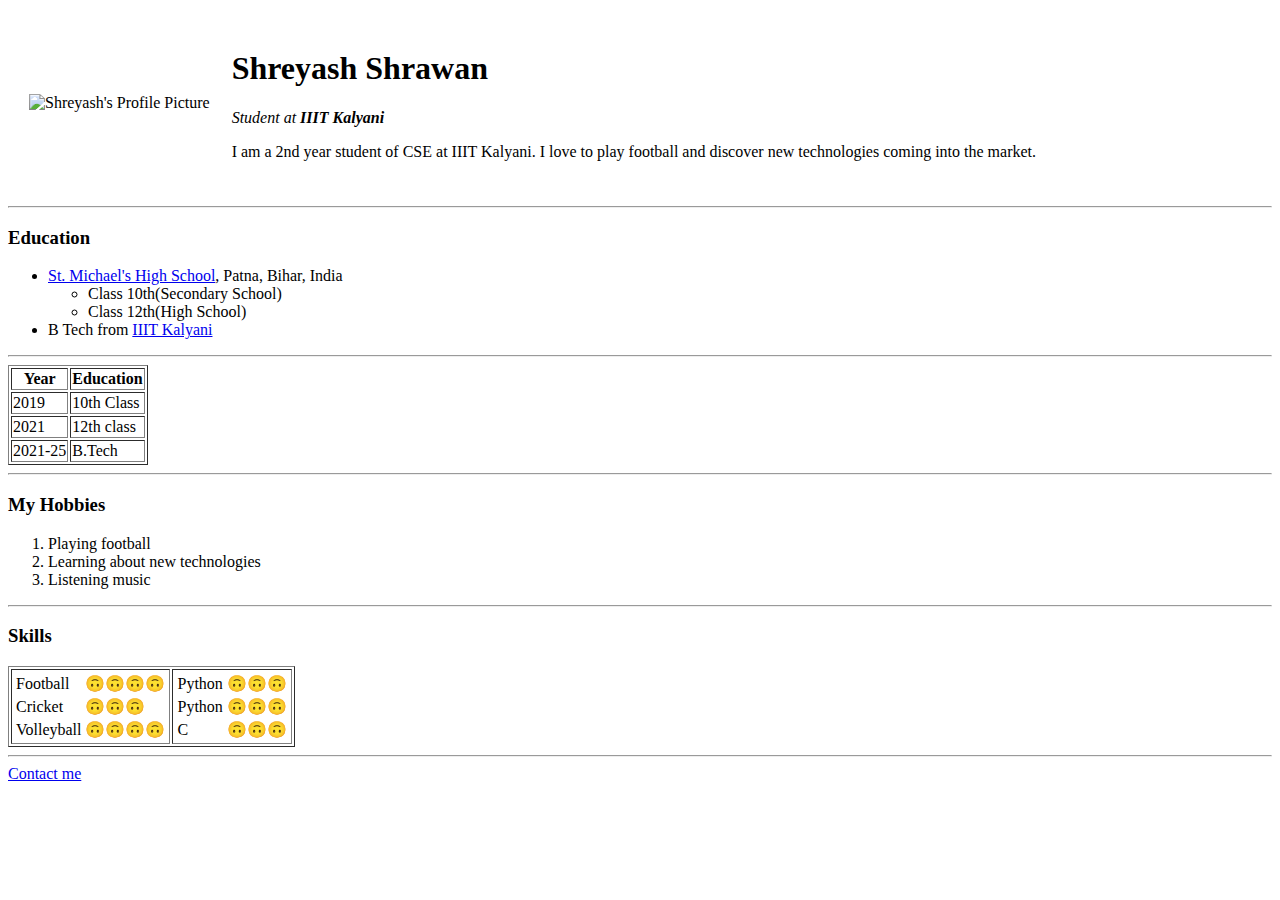
==== index.html @ abc19cf3 "Add files via upload" ====
<!DOCTYPE html>
<html lang="en">

<head>
    <meta charset="UTF-8">
    <meta http-equiv="X-UA-Compatible" content="IE=edge">
    <meta name="viewport" content="width=device-width, initial-scale=1.0">
    <title>Shreyash's Personal site</title>
</head>

<body>
    <table cellspacing = '20'>
        <tr>
            <td><img src="https://hosting.photobucket.com/images/i/LegendarySJ/self2.jpeg?width=320&height=240&fit=bounds"
                alt="Shreyash's Profile Picture">
            <!--<img src="self1.jpeg" alt="Shreyash's Profile Picture">--></td>
            <td><h1>Shreyash Shrawan</h1>
                <p><em> Student at <strong>IIIT Kalyani</strong></em></p>
                <p>I am a 2nd year student of CSE at IIIT Kalyani. I love to play football and discover new technologies coming into
                    the market.</p></td>
        </tr>
    </table>
    <hr>
    <h3>Education</h3>
    <ul>
        <li><a href="https://www.stmichaelspatna.edu.in/">St. Michael's High School</a>, Patna, Bihar, India</li>
        <ul>
            <li>Class 10th(Secondary School)</li>
            <li>Class 12th(High School)</li>
        </ul>
        <li>B Tech from <a href="http://iiitkalyani.ac.in/">IIIT Kalyani</a></li>
    </ul>
    <hr>
    <table border="1">
        <thead>
            <tr>
                <th>Year</th>
                <th>Education</th>
            </tr>
        </thead>
        <tbody>
            <tr>
                <td>2019</td>
                <td>10th Class</td>
            </tr>
            <tr>
                <td>2021</td>
                <td>12th class</td>
            </tr>
            <tr>
                <td>2021-25</td>
                <td>B.Tech</td>
            </tr>
        </tbody>
    </table>
    <hr>
    <h3>My Hobbies</h3>
    <ol>
        <li>Playing football</li>
        <li>Learning about new technologies</li>
        <li>Listening music</li>
    </ol>
    <hr>
    <h3>Skills</h3>
    <!--<table cellspacing = "5" border="1">
        <tr>
            <td>Football</td>
            <td>⭐️⭐️⭐️⭐️</td>
            <td>Python</td>
            <td>⭐️⭐️⭐️</td>
        </tr>
        <tr>
            <td>Cricket</td>
            <td>⭐️⭐️⭐️</td>
            <td>Web dev</td>
            <td>⭐️⭐️⭐️</td>
        </tr>
        <tr>
            <td>Volleyball</td>
            <td>⭐️⭐️⭐️⭐️</td>
            <td>C</td>
            <td>⭐️⭐️⭐️</td>
        </tr>
    </table>-->
    <!--<table cellspacing = "5" border="1">
        <tr>
            <td>Football <br>Cricket <br>Volleyball</td>
            <td>🙃🙃🙃🙃 <br>🙃🙃🙃 <br>🙃🙃🙃🙃</td>
            <td>Python <br>Web dev <br>C</td>
            <td>🙃🙃🙃 <br>🙃🙃🙃 <br>🙃🙃🙃</td>
        </tr>
    </table>-->
    <table spacing = "5" border = "1">
        <tr>
            <td>
                <table>
                    <tr>
                        <td>Football</td>
                        <td>🙃🙃🙃🙃</td> 
                    </tr>
                    <tr>
                        <td>Cricket</td>
                        <td>🙃🙃🙃</td>
                    </tr>
                    <tr>
                        <td>Volleyball</td>
                        <td>🙃🙃🙃🙃</td>
                    </tr>
                </table>
                
            </td>
            <td>
                <table>
                    <tr>
                        <td>Python</td>
                        <td>🙃🙃🙃</td>
                    </tr>
                    <tr>
                        <td>Python</td>
                        <td>🙃🙃🙃</td>
                    </tr>
                    <tr>
                        <td>C</td>
                        <td>🙃🙃🙃</td>
                    </tr>
                </table>
            </td>
        </tr>
    </table>
    <hr>
    <a href="Contact.html">Contact me</a>
</body>

</html>
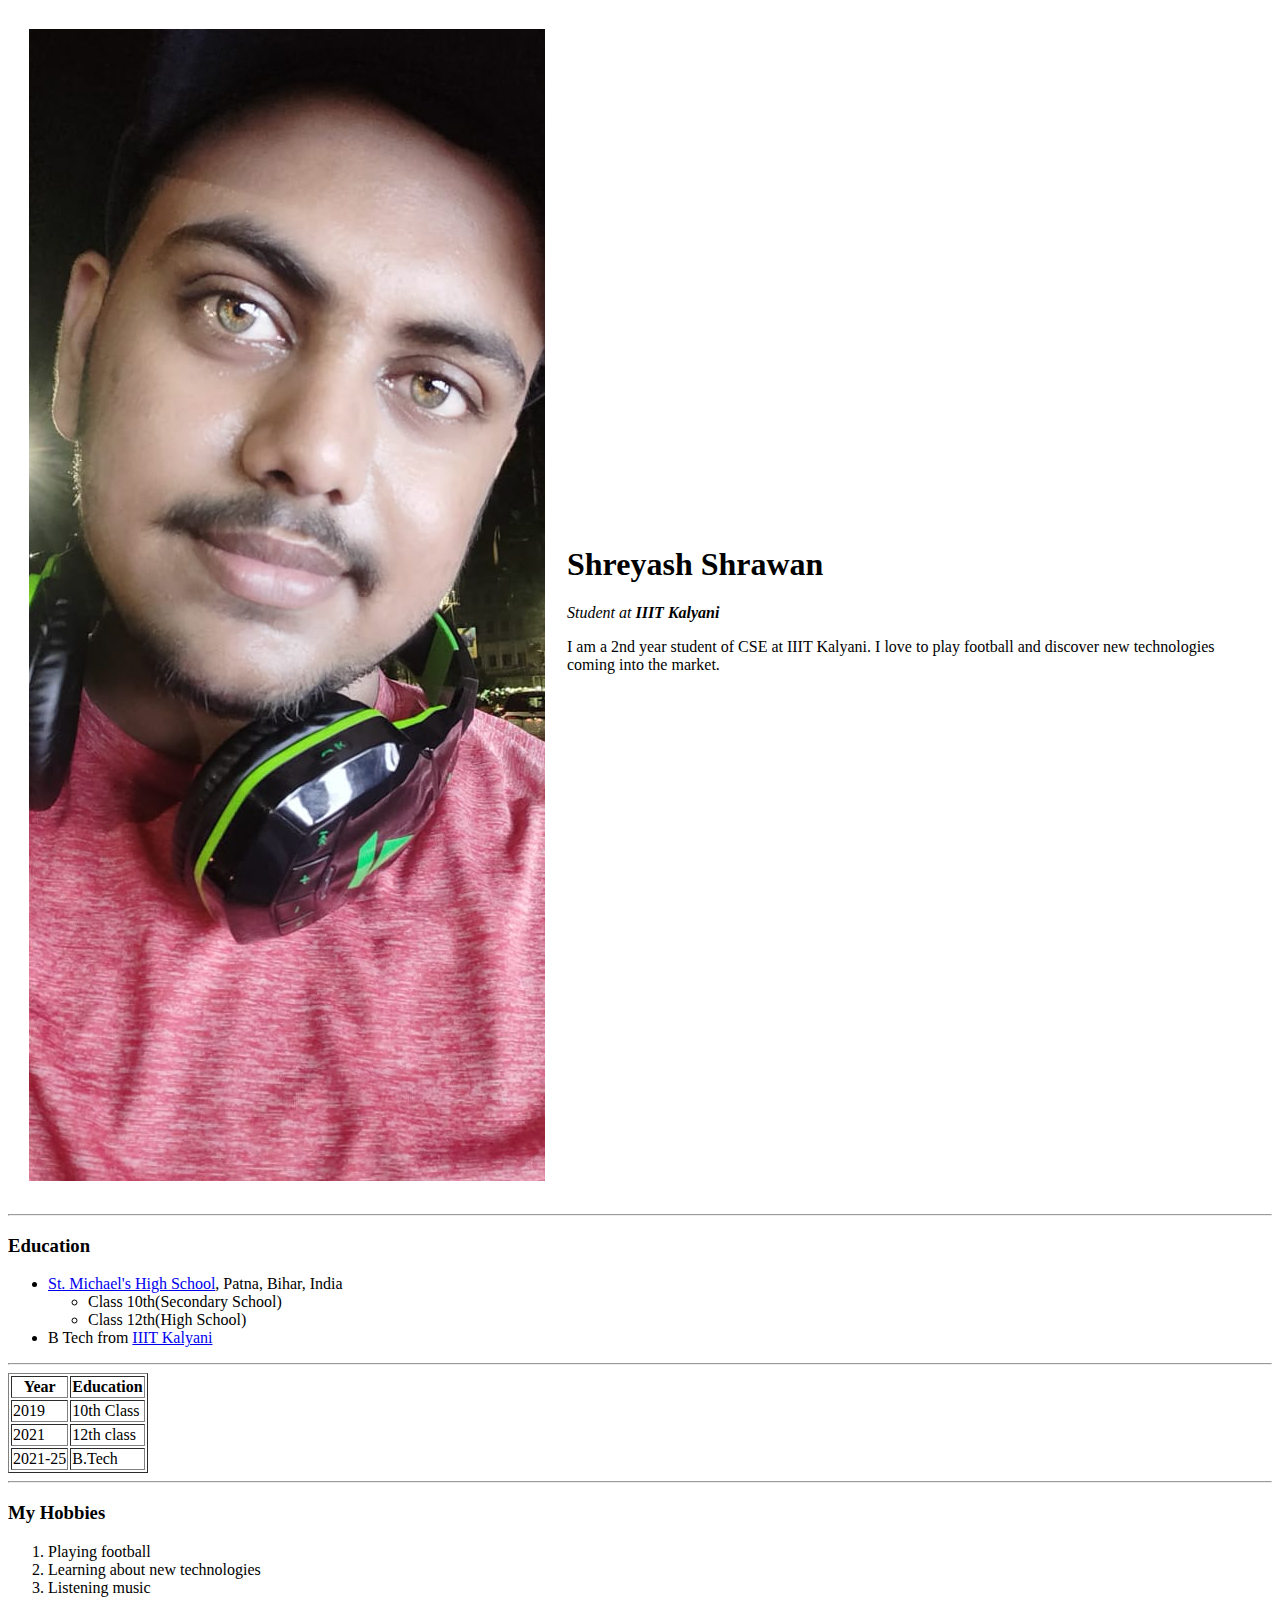
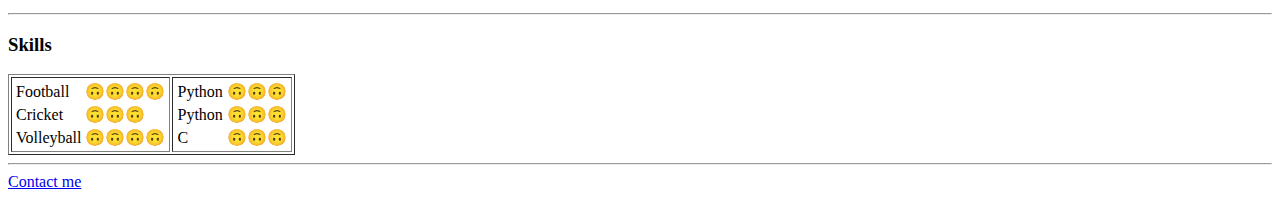
==== commit 37817983: "Update index.html" ====
--- a/index.html
+++ b/index.html
@@ -11,9 +11,9 @@
 <body>
     <table cellspacing = '20'>
         <tr>
-            <td><img src="https://hosting.photobucket.com/images/i/LegendarySJ/self2.jpeg?width=320&height=240&fit=bounds"
-                alt="Shreyash's Profile Picture">
-            <!--<img src="self1.jpeg" alt="Shreyash's Profile Picture">--></td>
+            <td><!--<img src="https://hosting.photobucket.com/images/i/LegendarySJ/self2.jpeg?width=320&height=240&fit=bounds"
+                alt="Shreyash's Profile Picture">-->
+            <img src="self1.jpeg" alt="Shreyash's Profile Picture"></td>
             <td><h1>Shreyash Shrawan</h1>
                 <p><em> Student at <strong>IIIT Kalyani</strong></em></p>
                 <p>I am a 2nd year student of CSE at IIIT Kalyani. I love to play football and discover new technologies coming into
@@ -131,4 +131,4 @@
     <a href="Contact.html">Contact me</a>
 </body>
 
-</html>+</html>
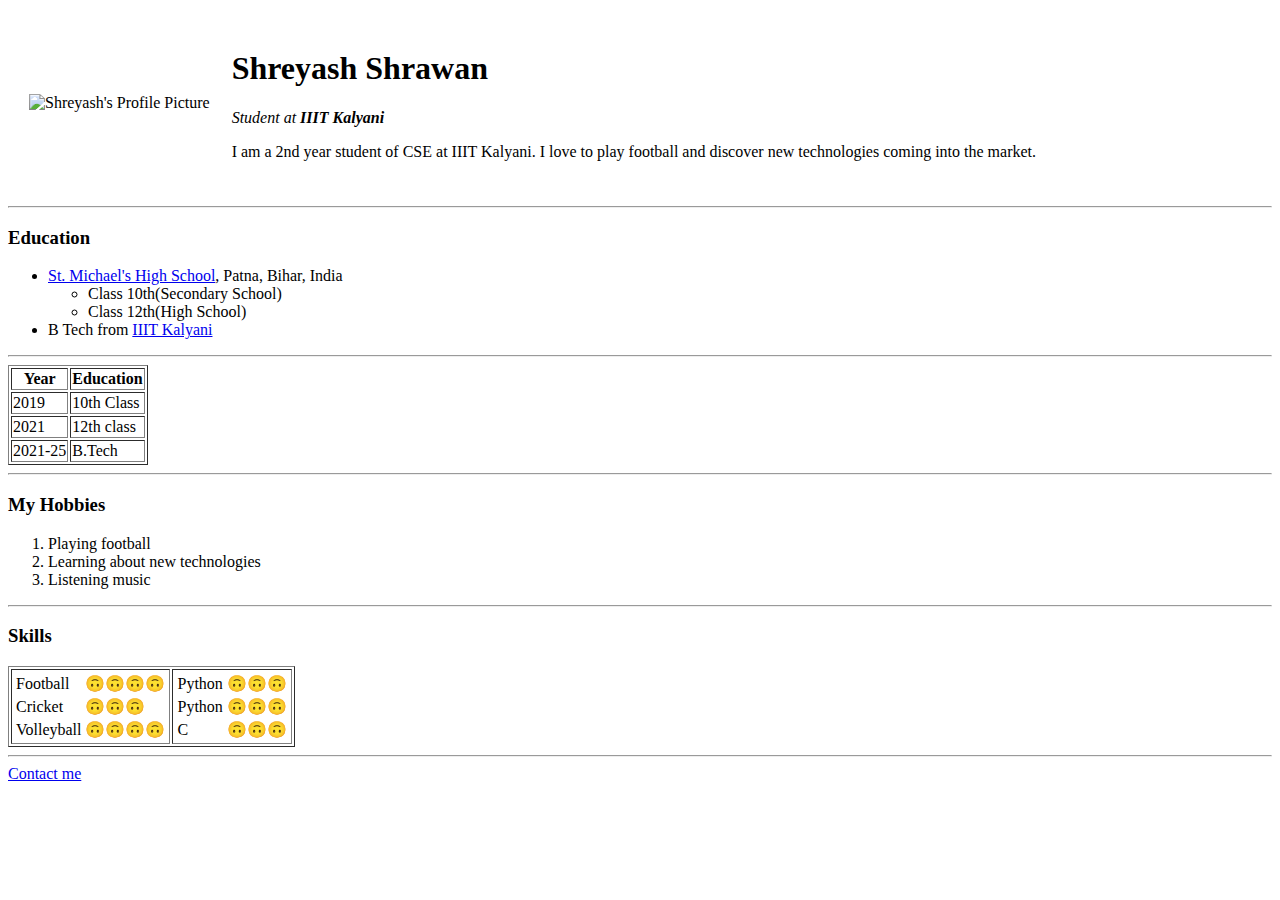
==== commit 27af0cde: "new" ====
--- a/index.html
+++ b/index.html
@@ -11,9 +11,9 @@
 <body>
     <table cellspacing = '20'>
         <tr>
-            <td><!--<img src="https://hosting.photobucket.com/images/i/LegendarySJ/self2.jpeg?width=320&height=240&fit=bounds"
-                alt="Shreyash's Profile Picture">-->
-            <img src="self1.jpeg" alt="Shreyash's Profile Picture"></td>
+            <td><img src="https://hosting.photobucket.com/images/i/LegendarySJ/self2.jpeg?width=320&height=240&fit=bounds"
+                alt="Shreyash's Profile Picture">
+            <!--<img src="self1.jpeg" alt="Shreyash's Profile Picture">--></td>
             <td><h1>Shreyash Shrawan</h1>
                 <p><em> Student at <strong>IIIT Kalyani</strong></em></p>
                 <p>I am a 2nd year student of CSE at IIIT Kalyani. I love to play football and discover new technologies coming into
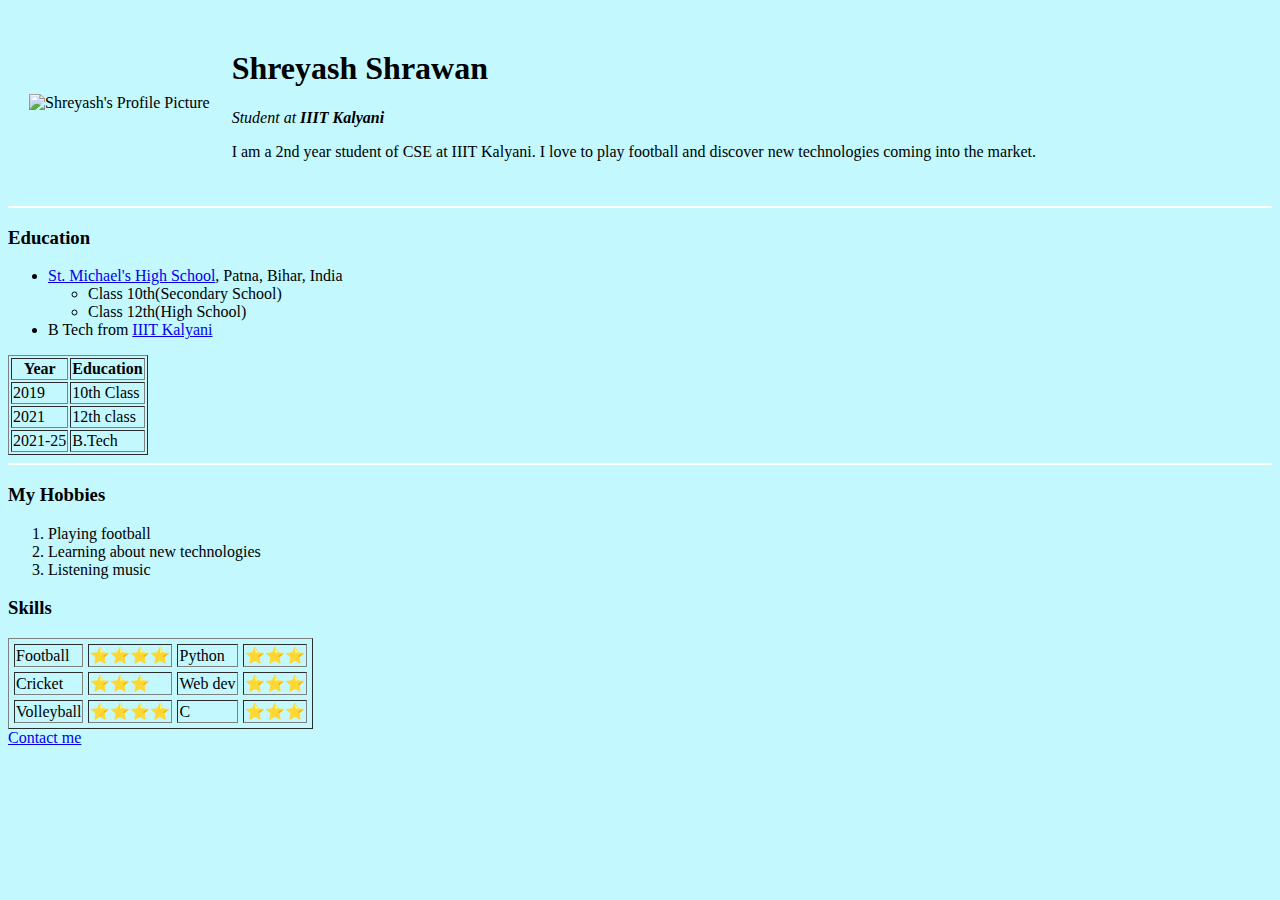
==== commit 7ca24956: "Update index.html" ====
--- a/index.html
+++ b/index.html
@@ -6,6 +6,20 @@
     <meta http-equiv="X-UA-Compatible" content="IE=edge">
     <meta name="viewport" content="width=device-width, initial-scale=1.0">
     <title>Shreyash's Personal site</title>
+
+    <style>
+        body
+        {
+            background-color: #C3F8FF;;
+        }
+        hr
+        {
+            background-color: white;
+            border-style: none;
+            height: 2px;
+            width: 100%;
+        }
+    </style>
 </head>
 
 <body>
@@ -30,7 +44,6 @@
         </ul>
         <li>B Tech from <a href="http://iiitkalyani.ac.in/">IIIT Kalyani</a></li>
     </ul>
-    <hr>
     <table border="1">
         <thead>
             <tr>
@@ -60,9 +73,8 @@
         <li>Learning about new technologies</li>
         <li>Listening music</li>
     </ol>
-    <hr>
     <h3>Skills</h3>
-    <!--<table cellspacing = "5" border="1">
+    <table cellspacing = "5" border="1">
         <tr>
             <td>Football</td>
             <td>⭐️⭐️⭐️⭐️</td>
@@ -81,7 +93,7 @@
             <td>C</td>
             <td>⭐️⭐️⭐️</td>
         </tr>
-    </table>-->
+    </table>
     <!--<table cellspacing = "5" border="1">
         <tr>
             <td>Football <br>Cricket <br>Volleyball</td>
@@ -90,7 +102,7 @@
             <td>🙃🙃🙃 <br>🙃🙃🙃 <br>🙃🙃🙃</td>
         </tr>
     </table>-->
-    <table spacing = "5" border = "1">
+    <!--table spacing = "5" border = "1">
         <tr>
             <td>
                 <table>
@@ -116,7 +128,7 @@
                         <td>🙃🙃🙃</td>
                     </tr>
                     <tr>
-                        <td>Python</td>
+                        <td>Web Development</td>
                         <td>🙃🙃🙃</td>
                     </tr>
                     <tr>
@@ -126,8 +138,7 @@
                 </table>
             </td>
         </tr>
-    </table>
-    <hr>
+    </table-->
     <a href="Contact.html">Contact me</a>
 </body>
 
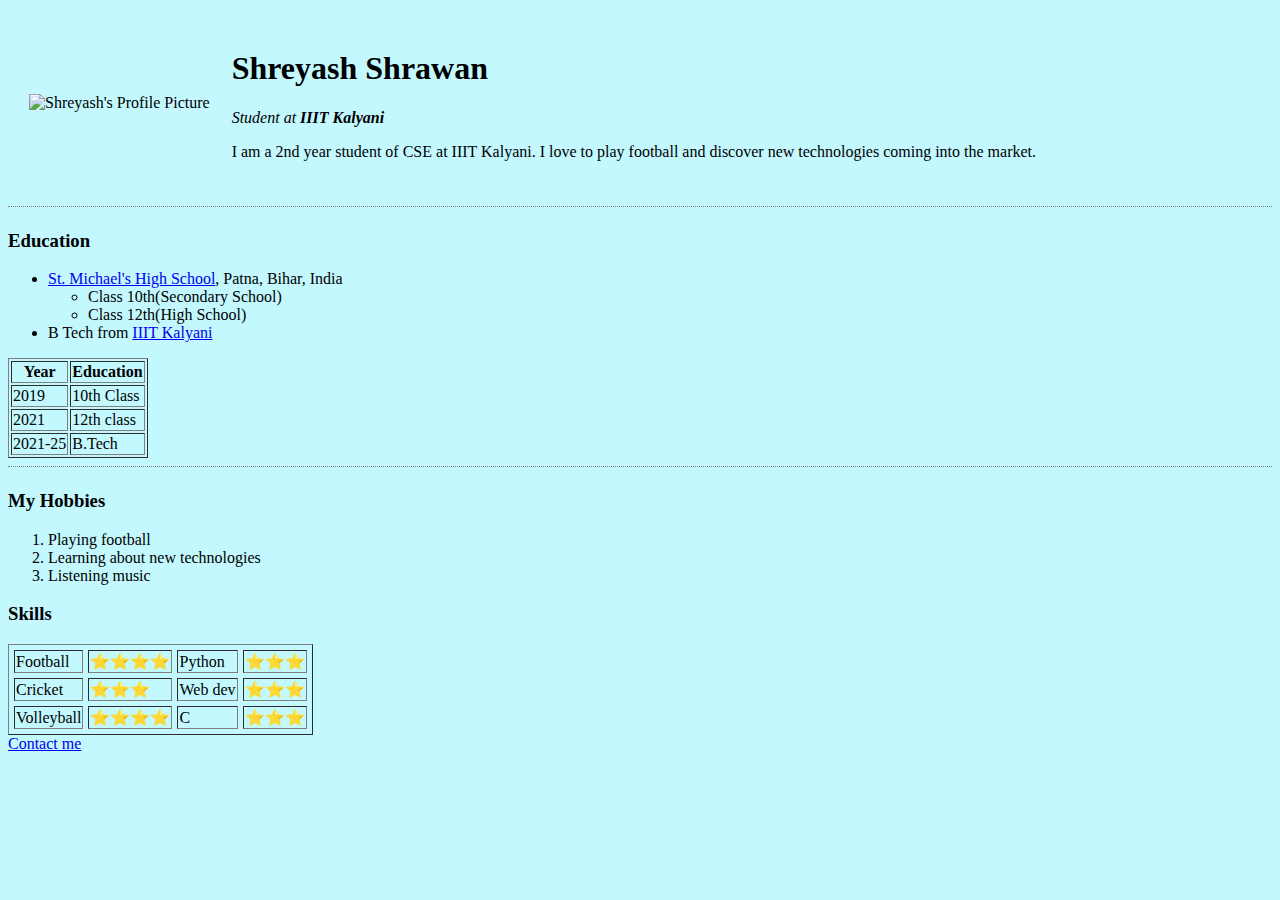
==== commit 364372ef: "Update index.html" ====
--- a/index.html
+++ b/index.html
@@ -14,9 +14,10 @@
         }
         hr
         {
-            background-color: white;
             border-style: none;
-            height: 2px;
+            border-color: grey;
+            border-top-style: dotted;
+            height: 4px;
             width: 100%;
         }
     </style>
@@ -27,7 +28,7 @@
         <tr>
             <td><img src="https://hosting.photobucket.com/images/i/LegendarySJ/self2.jpeg?width=320&height=240&fit=bounds"
                 alt="Shreyash's Profile Picture">
-            <!--<img src="self1.jpeg" alt="Shreyash's Profile Picture">--></td>
+            </td>
             <td><h1>Shreyash Shrawan</h1>
                 <p><em> Student at <strong>IIIT Kalyani</strong></em></p>
                 <p>I am a 2nd year student of CSE at IIIT Kalyani. I love to play football and discover new technologies coming into
@@ -94,51 +95,6 @@
             <td>⭐️⭐️⭐️</td>
         </tr>
     </table>
-    <!--<table cellspacing = "5" border="1">
-        <tr>
-            <td>Football <br>Cricket <br>Volleyball</td>
-            <td>🙃🙃🙃🙃 <br>🙃🙃🙃 <br>🙃🙃🙃🙃</td>
-            <td>Python <br>Web dev <br>C</td>
-            <td>🙃🙃🙃 <br>🙃🙃🙃 <br>🙃🙃🙃</td>
-        </tr>
-    </table>-->
-    <!--table spacing = "5" border = "1">
-        <tr>
-            <td>
-                <table>
-                    <tr>
-                        <td>Football</td>
-                        <td>🙃🙃🙃🙃</td> 
-                    </tr>
-                    <tr>
-                        <td>Cricket</td>
-                        <td>🙃🙃🙃</td>
-                    </tr>
-                    <tr>
-                        <td>Volleyball</td>
-                        <td>🙃🙃🙃🙃</td>
-                    </tr>
-                </table>
-                
-            </td>
-            <td>
-                <table>
-                    <tr>
-                        <td>Python</td>
-                        <td>🙃🙃🙃</td>
-                    </tr>
-                    <tr>
-                        <td>Web Development</td>
-                        <td>🙃🙃🙃</td>
-                    </tr>
-                    <tr>
-                        <td>C</td>
-                        <td>🙃🙃🙃</td>
-                    </tr>
-                </table>
-            </td>
-        </tr>
-    </table-->
     <a href="Contact.html">Contact me</a>
 </body>
 
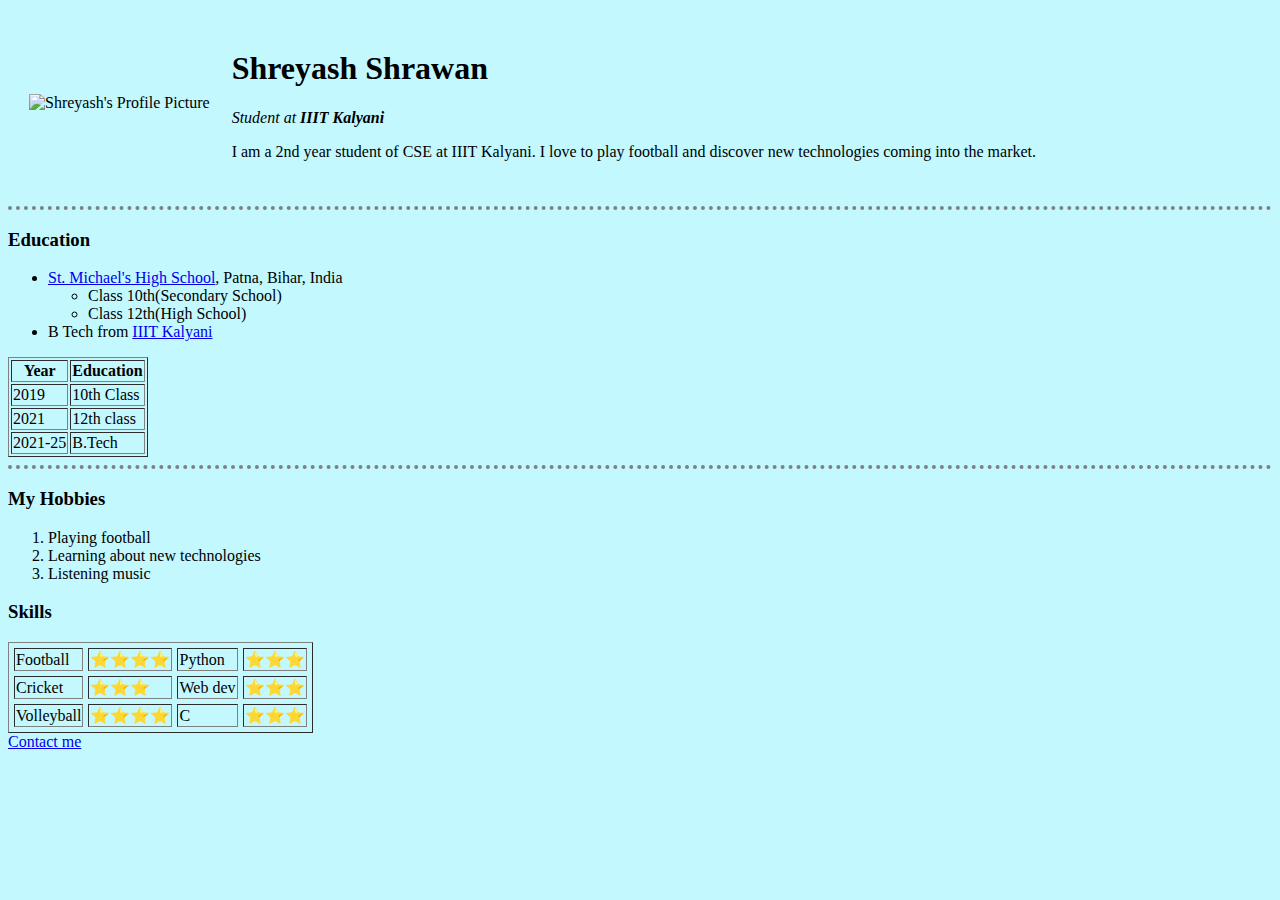
==== commit c56d0bbe: "Update index.html" ====
--- a/index.html
+++ b/index.html
@@ -17,7 +17,7 @@
             border-style: none;
             border-color: grey;
             border-top-style: dotted;
-            height: 4px;
+            border-width: 4px;
             width: 100%;
         }
     </style>
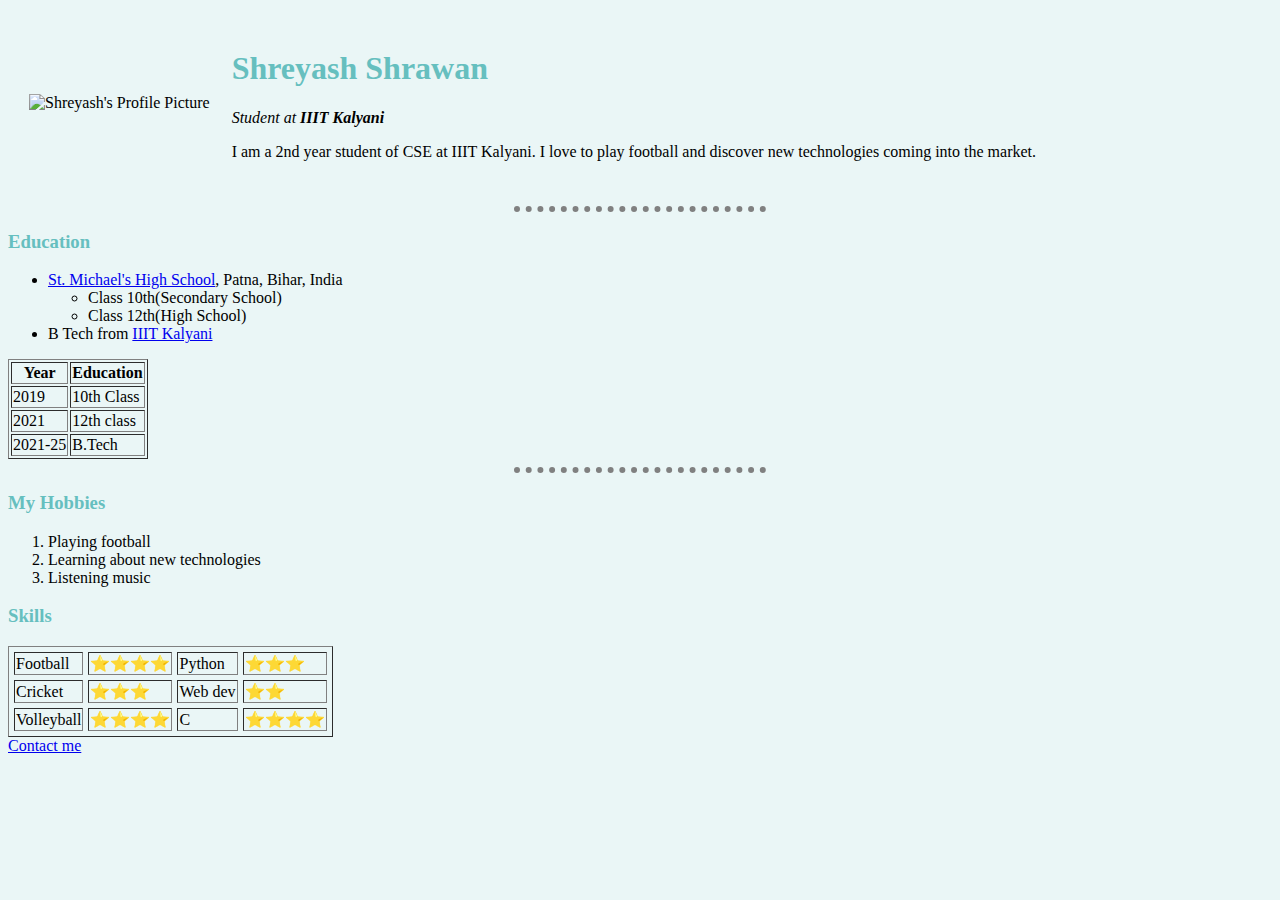
==== commit 309701d5: "Update index.html" ====
--- a/index.html
+++ b/index.html
@@ -6,29 +6,14 @@
     <meta http-equiv="X-UA-Compatible" content="IE=edge">
     <meta name="viewport" content="width=device-width, initial-scale=1.0">
     <title>Shreyash's Personal site</title>
-
-    <style>
-        body
-        {
-            background-color: #C3F8FF;;
-        }
-        hr
-        {
-            border-style: none;
-            border-color: grey;
-            border-top-style: dotted;
-            border-width: 4px;
-            width: 100%;
-        }
-    </style>
+    <link rel="stylesheet" href="styles.css">
 </head>
-
 <body>
     <table cellspacing = '20'>
         <tr>
             <td><img src="https://hosting.photobucket.com/images/i/LegendarySJ/self2.jpeg?width=320&height=240&fit=bounds"
                 alt="Shreyash's Profile Picture">
-            </td>
+            <!--<img src="self1.jpeg" alt="Shreyash's Profile Picture">--></td>
             <td><h1>Shreyash Shrawan</h1>
                 <p><em> Student at <strong>IIIT Kalyani</strong></em></p>
                 <p>I am a 2nd year student of CSE at IIIT Kalyani. I love to play football and discover new technologies coming into
@@ -45,7 +30,7 @@
         </ul>
         <li>B Tech from <a href="http://iiitkalyani.ac.in/">IIIT Kalyani</a></li>
     </ul>
-    <table border="1">
+    <table border = "1">
         <thead>
             <tr>
                 <th>Year</th>
@@ -86,13 +71,13 @@
             <td>Cricket</td>
             <td>⭐️⭐️⭐️</td>
             <td>Web dev</td>
-            <td>⭐️⭐️⭐️</td>
+            <td>⭐️⭐️</td>
         </tr>
         <tr>
             <td>Volleyball</td>
             <td>⭐️⭐️⭐️⭐️</td>
             <td>C</td>
-            <td>⭐️⭐️⭐️</td>
+            <td>⭐️⭐️⭐️⭐️</td>
         </tr>
     </table>
     <a href="Contact.html">Contact me</a>
--- a/styles.css
+++ b/styles.css
@@ -0,0 +1,25 @@
+body 
+{
+    background-color: #eaf6f6;;
+}
+
+hr 
+{
+    border-style: none;
+    border-color: grey;
+    border-top-style: dotted;
+    border-width: 6px;
+    width: 20%;
+}
+h1
+{
+    color: #66bfbf;
+}
+h2
+{
+    color: #66bfbf;
+}
+h3
+{
+    color: #66bfbf;
+}